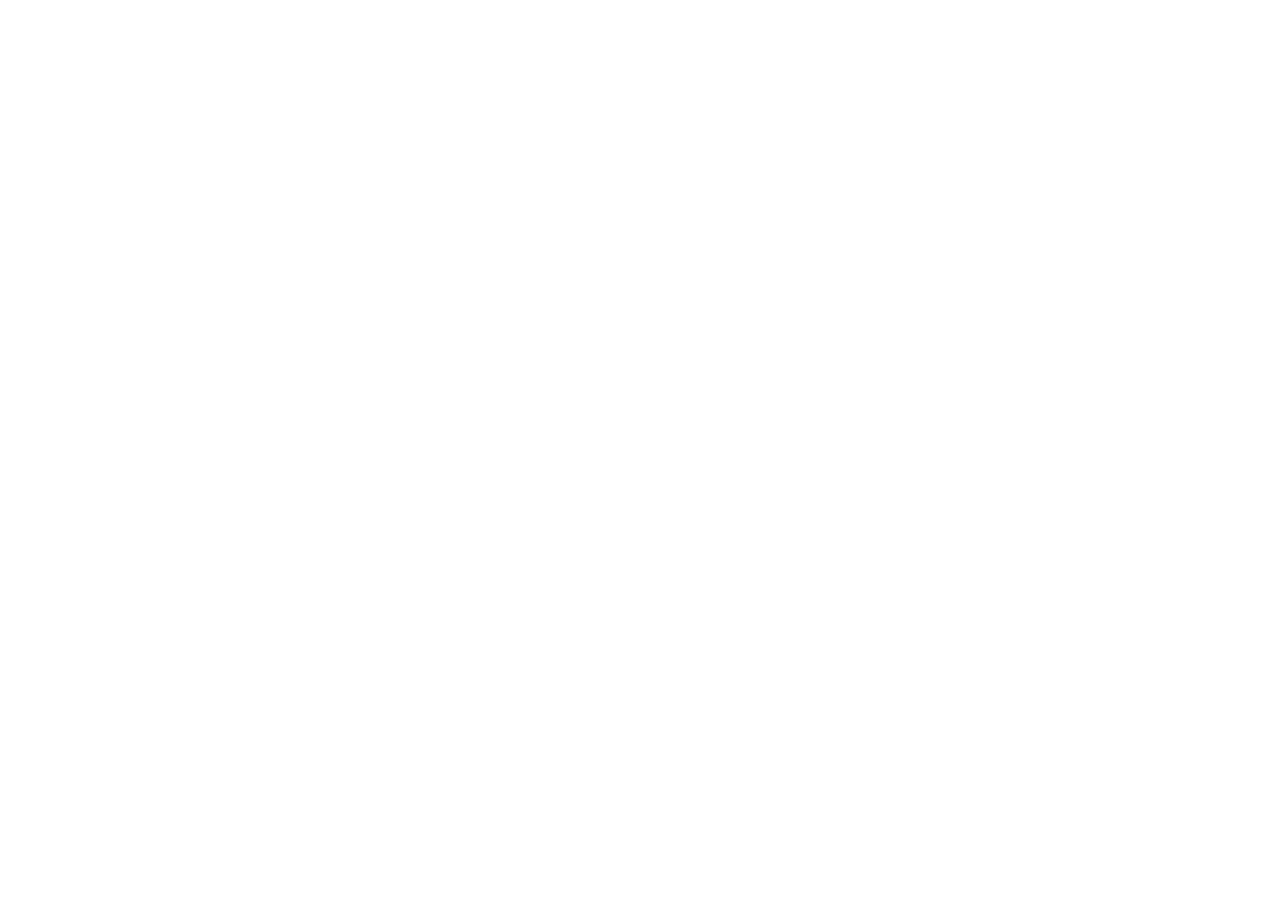
==== index.html @ e250d7ca "adding some file" ====
<!DOCTYPE html>
<html lang="en">

<head>
    <meta charset="UTF-8">
    <meta name="viewport" content="width=device-width, initial-scale=1.0">
    <title>Digital Agency</title>
</head>

<body>

</body>

</html>
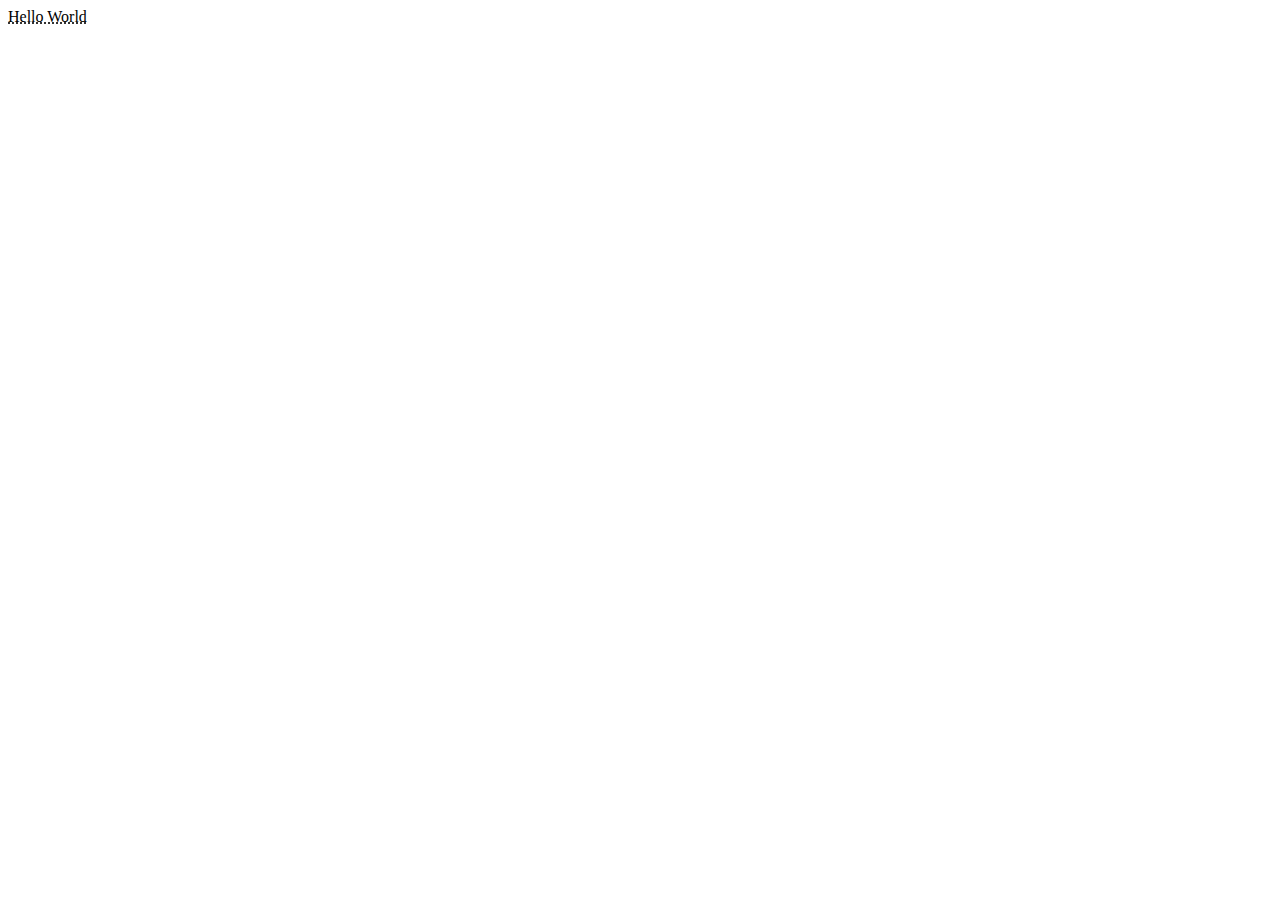
==== commit 970acb39: "checcking some cocde" ====
--- a/index.html
+++ b/index.html
@@ -5,10 +5,12 @@
     <meta charset="UTF-8">
     <meta name="viewport" content="width=device-width, initial-scale=1.0">
     <title>Digital Agency</title>
+    <link rel="stylesheet" href="Style.css">
 </head>
 
 <body>
 
 </body>
+<abbr title="Realy Hello">Hello World</abbr>
 
 </html>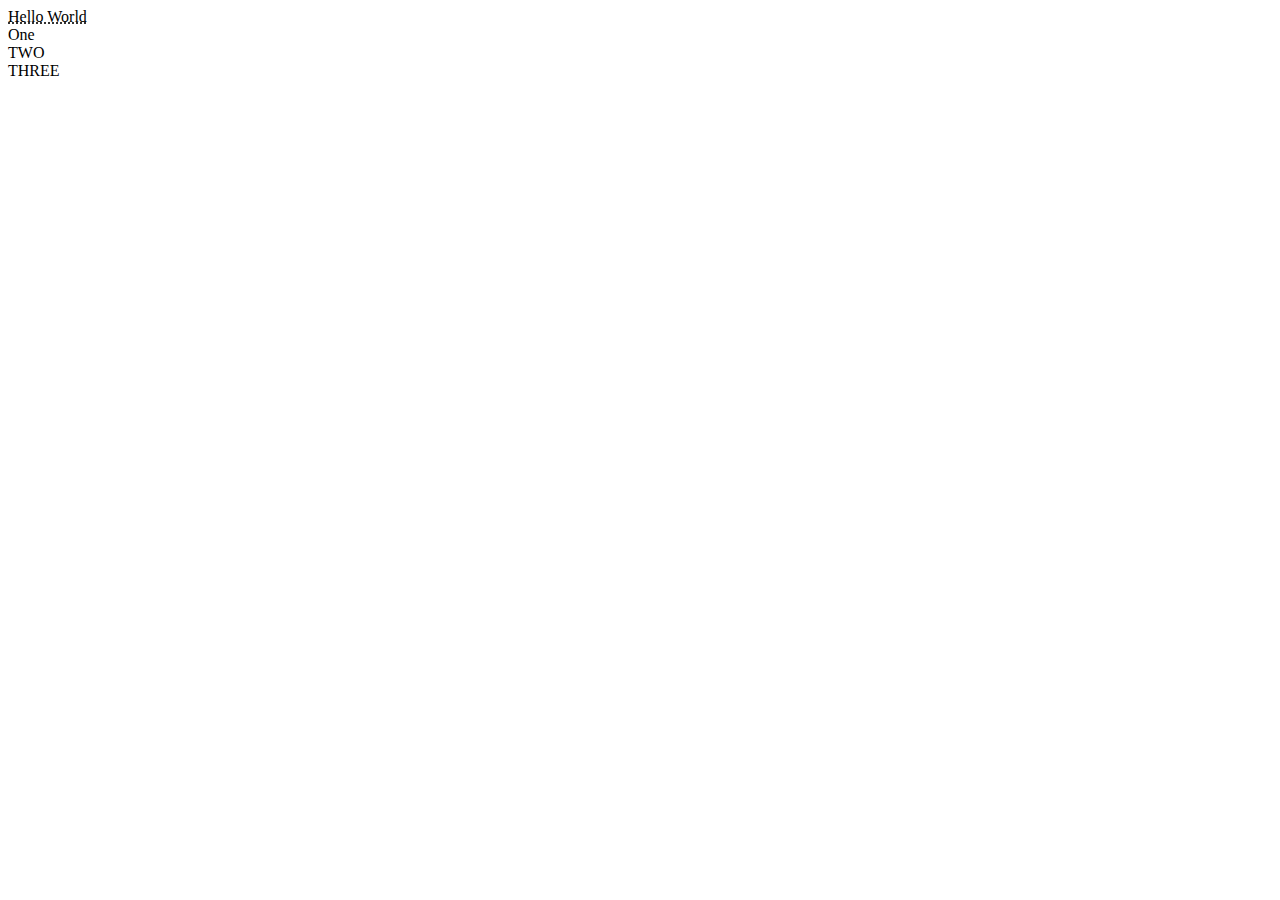
==== commit 2dac2df8: "flex grid checking" ====
--- a/index.html
+++ b/index.html
@@ -5,7 +5,7 @@
     <meta charset="UTF-8">
     <meta name="viewport" content="width=device-width, initial-scale=1.0">
     <title>Digital Agency</title>
-    <link rel="stylesheet" href="Style.css">
+    <link rel="stylesheet" href="style.css">
 </head>
 
 <body>
@@ -13,4 +13,10 @@
 </body>
 <abbr title="Realy Hello">Hello World</abbr>
 
+<div class="container">
+    <div class="box">One</div>
+    <div class="box-1">TWO</div>
+    <div class="box-2">THREE</div>
+</div>
+
 </html>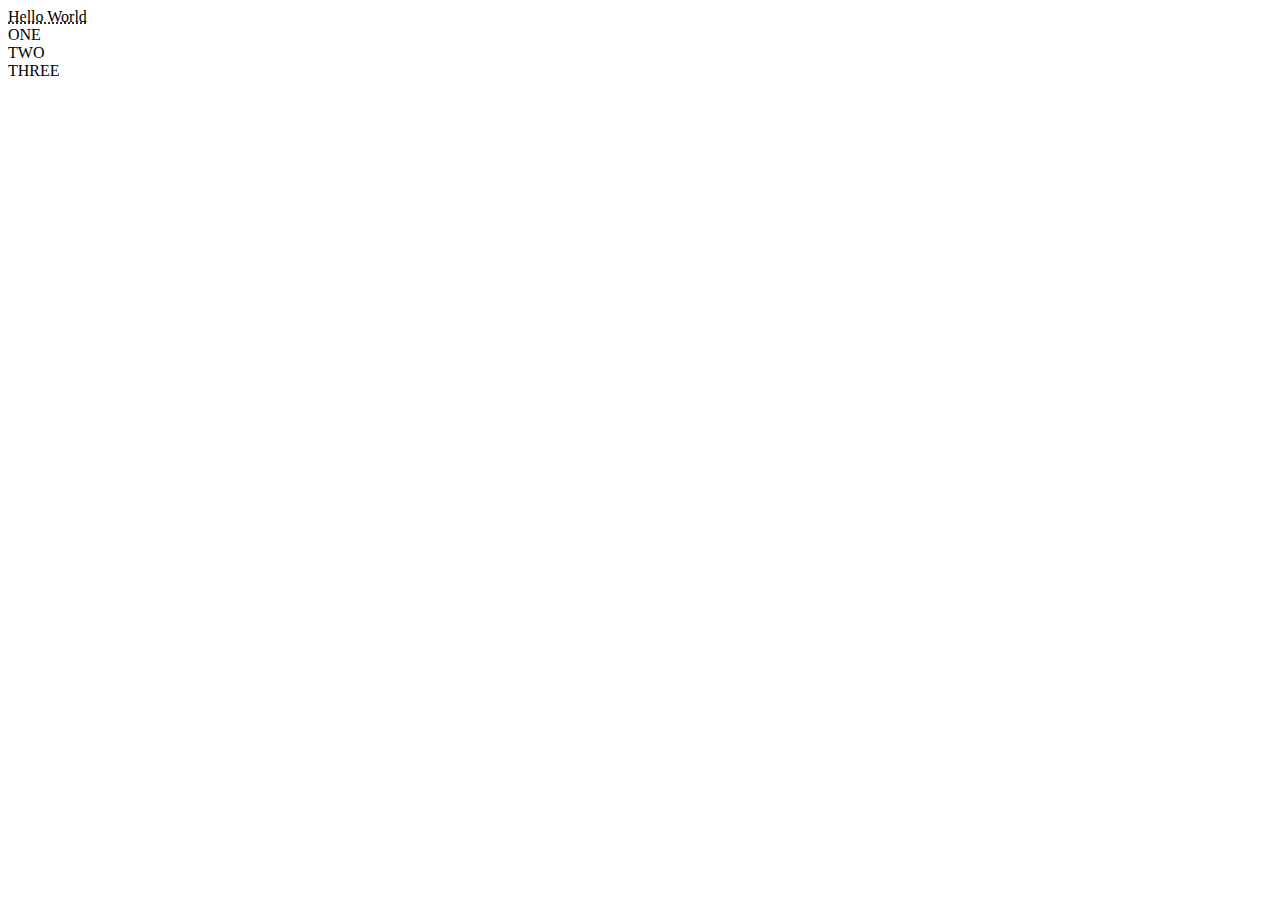
==== commit 73d13fdc: "adding some code" ====
--- a/index.html
+++ b/index.html
@@ -14,7 +14,7 @@
 <abbr title="Realy Hello">Hello World</abbr>
 
 <div class="container">
-    <div class="box">One</div>
+    <div class="box">ONE</div>
     <div class="box-1">TWO</div>
     <div class="box-2">THREE</div>
 </div>
